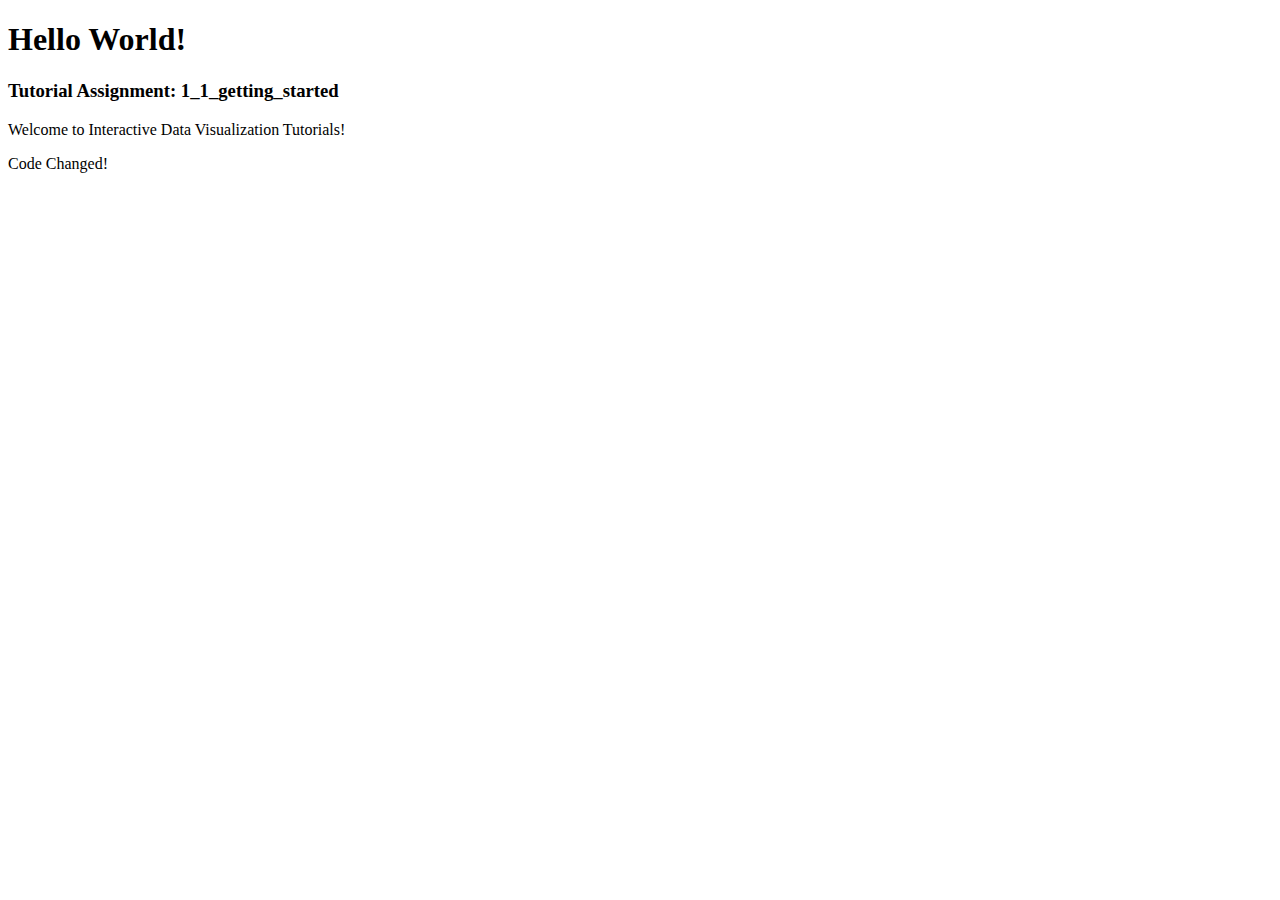
==== 1_1_getting_started/index.html @ 8c98d330 "added message" ====
<!DOCTYPE html>
  <head>
    <meta charset="utf-8">
    <title>Interactive Data Visualization Tutorial</title>
    <link rel="stylesheet" href="https://fonts.googleapis.com/css?family=Source+Sans+Pro">
    <link rel="stylesheet" href="./style.css">
  </head>
  <body>
    <h1>Hello World!</h1>
    <h3>Tutorial Assignment: 1_1_getting_started </h3>
    <p>Welcome to Interactive Data Visualization Tutorials! </p>
    <p>Code Changed!</p>
  </body>
</html>
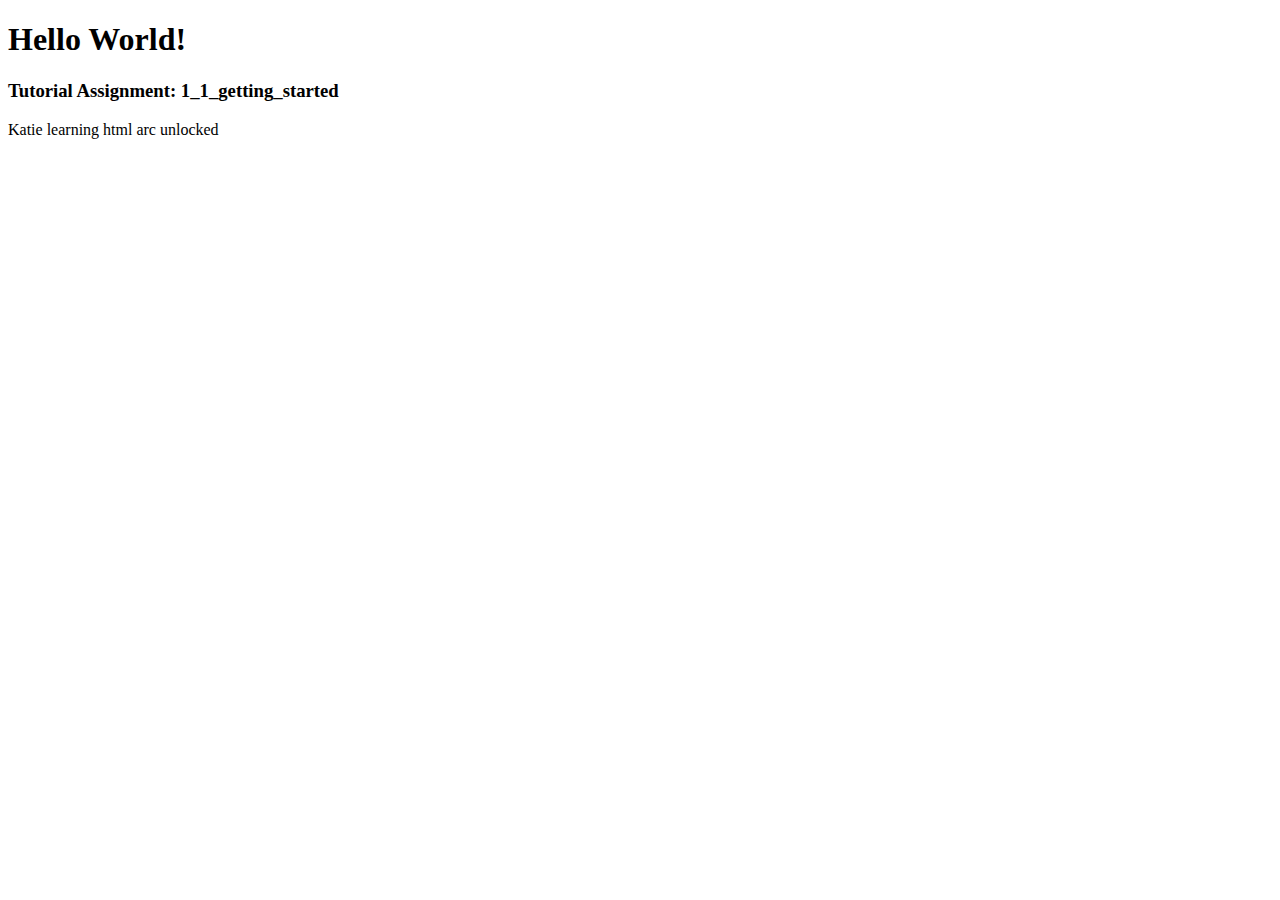
==== commit 0abcc7c9: "assignment 1_2 done" ====
--- a/1_1_getting_started/index.html
+++ b/1_1_getting_started/index.html
@@ -8,7 +8,6 @@
   <body>
     <h1>Hello World!</h1>
     <h3>Tutorial Assignment: 1_1_getting_started </h3>
-    <p>Welcome to Interactive Data Visualization Tutorials! </p>
-    <p>Code Changed!</p>
+    <p>Katie learning html arc unlocked</p>
   </body>
 </html>